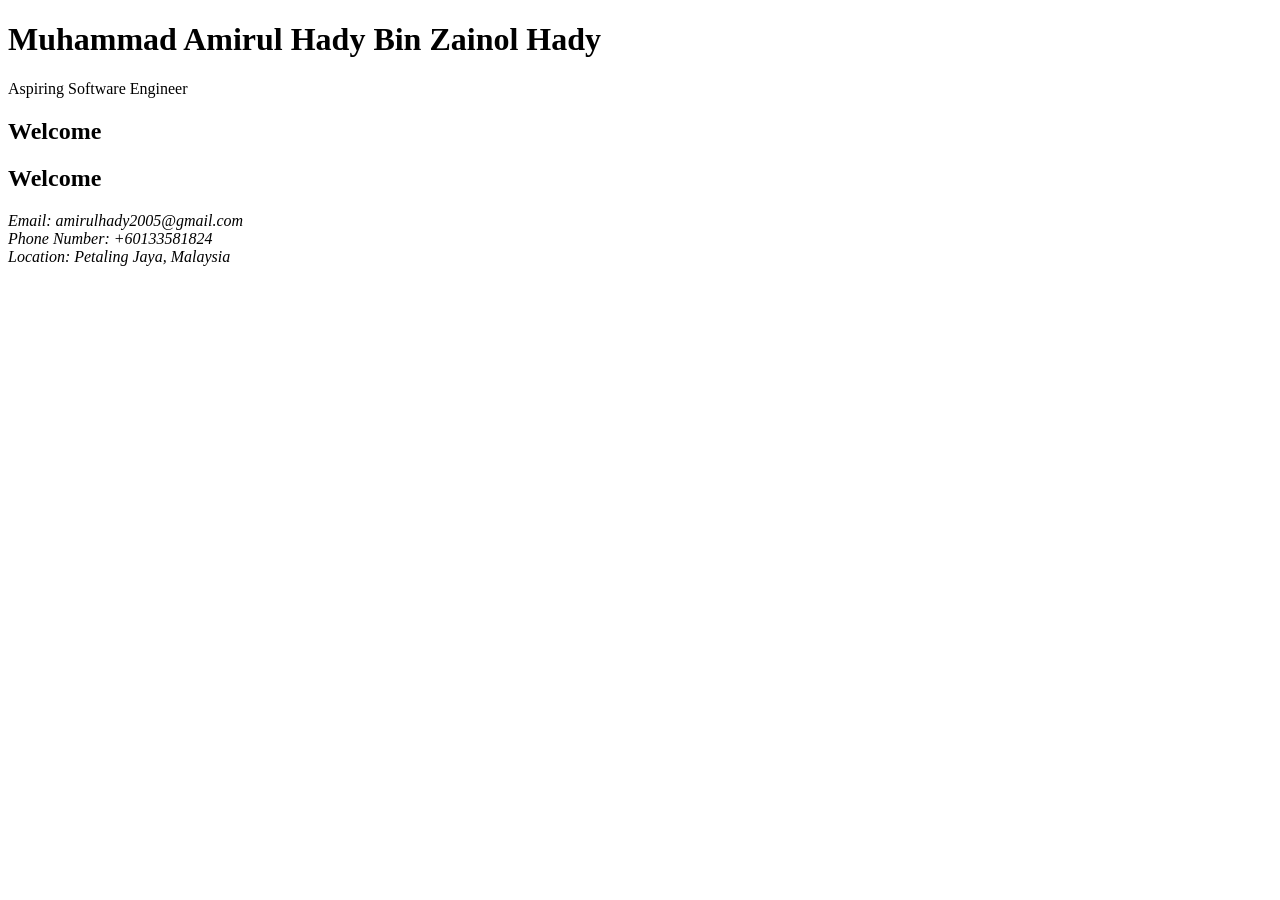
==== index.html @ 94f75cba "Completed Task 1:index.html" ====
<!DOCTYPE html>
<html lang="en">
<head>
    <meta charset="UTF-8">
    <meta name="description" content="Personal portfolio page of Amirul Hady">
    <title>Muhammad Amirul Hady | Portfolio</title>
</head>

<body>

    <header>
        <h1>Muhammad Amirul Hady Bin Zainol Hady</h1>
        <p>Aspiring Software Engineer</p>
    </header>

    <nav>
        
    </nav>

    <main>

        <section>
            <h2>Welcome</h2>
        </section>

        <section>
            <h2>Welcome</h2>
        </section>

    </main>

    <footer>
        <address>
            Email: amirulhady2005@gmail.com<br>
            Phone Number: +60133581824<br>
            Location: Petaling Jaya, Malaysia
        </address>
    </footer>

</body>
</html>
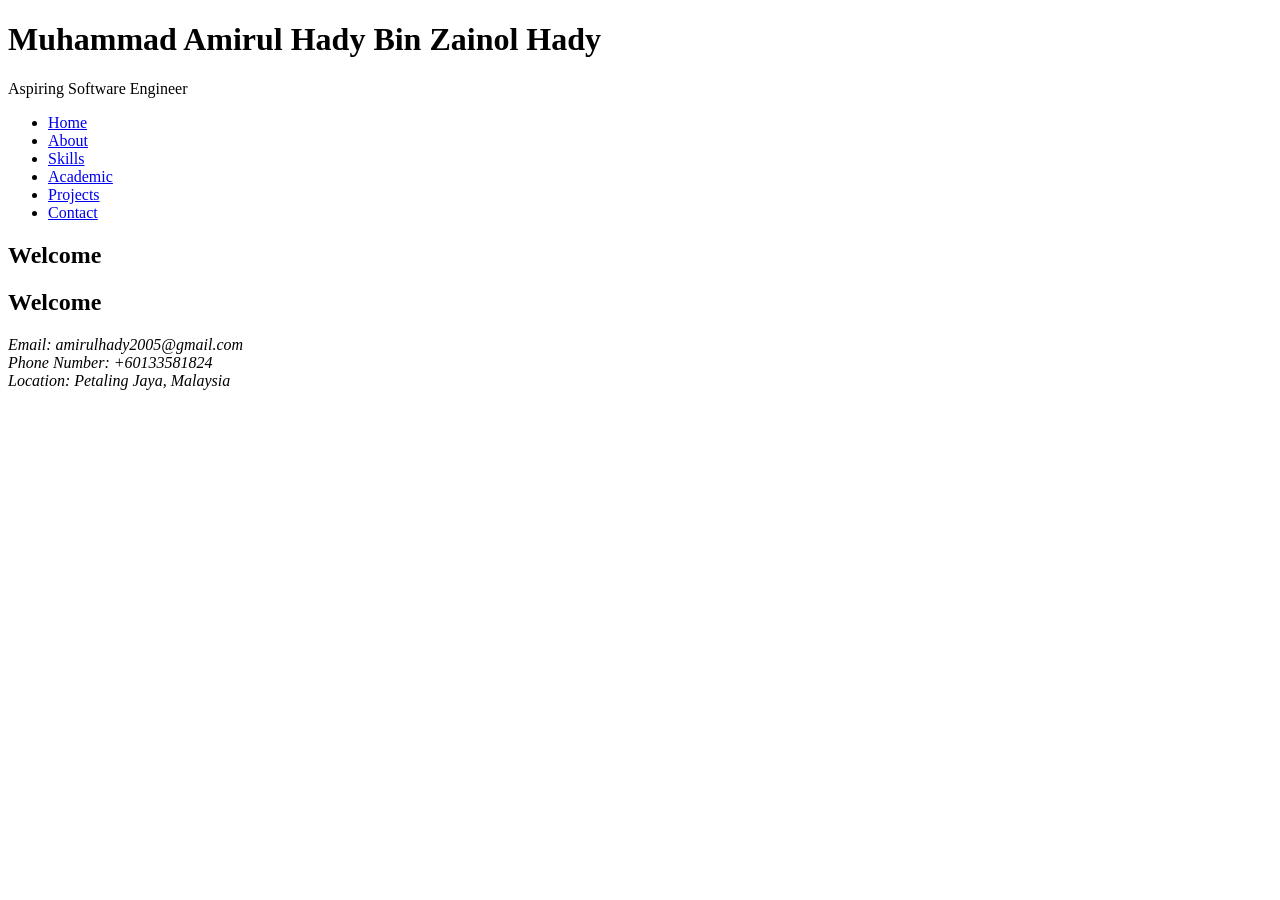
==== commit 3d1826ba: "Added all navigation to all html files" ====
--- a/index.html
+++ b/index.html
@@ -13,6 +13,17 @@
         <p>Aspiring Software Engineer</p>
     </header>
 
+    <nav>
+        <ul>
+            <li><a href="index.html">Home</a></li>
+            <li><a href="about.html">About</a></li>
+            <li><a href="skills.html">Skills</a></li>
+            <li><a href="academic.html">Academic</a></li>
+            <li><a href="projects.html">Projects</a></li>
+            <li><a href="contact.html">Contact</a></li>
+        </ul>
+    </nav>
+    
     <nav>
         
     </nav>
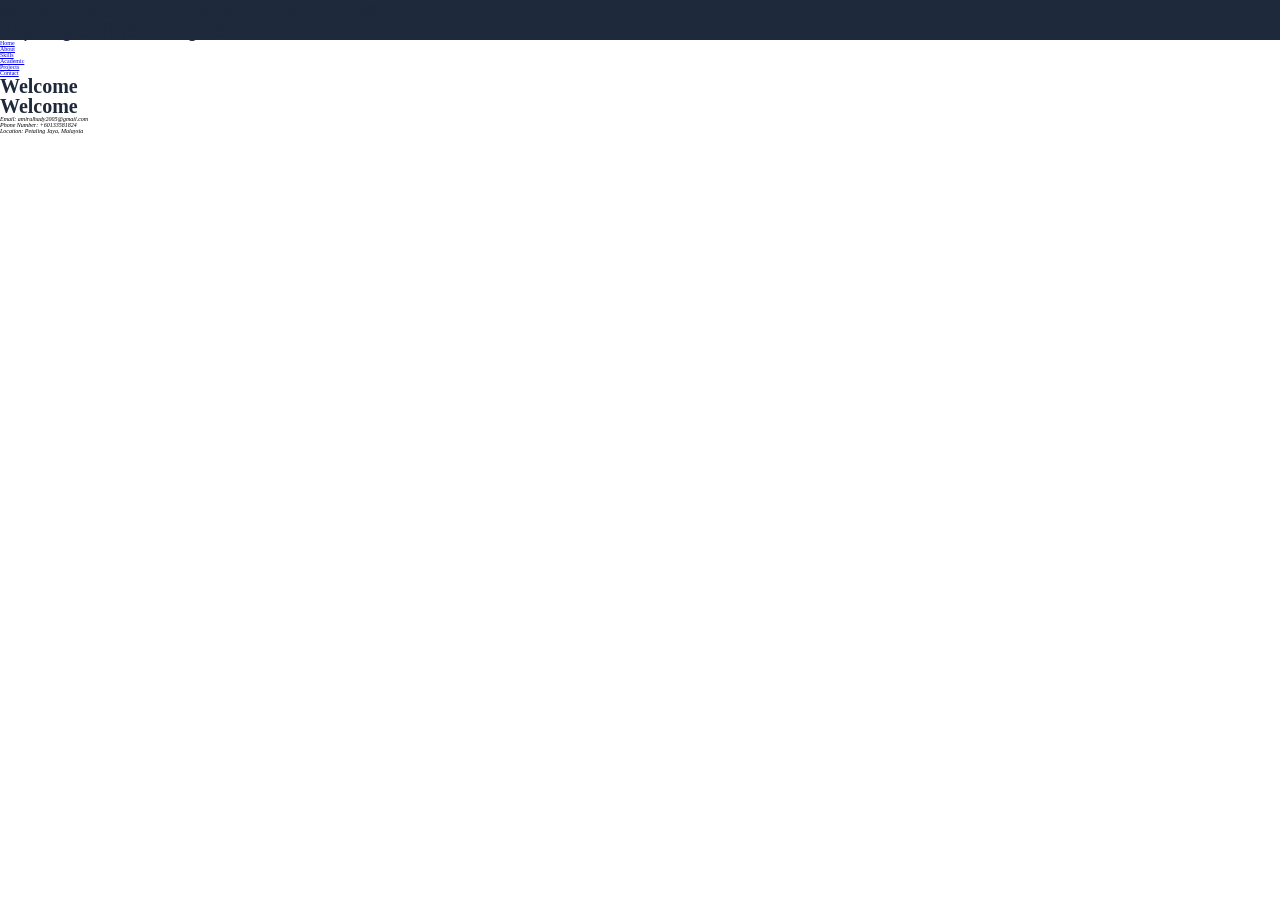
==== commit fd837058: "Complete Task 1B: Style.css file made and inserted <link rel="stylesheet" href="style.css"> to all h" ====
--- a/index.html
+++ b/index.html
@@ -4,6 +4,7 @@
     <meta charset="UTF-8">
     <meta name="description" content="Personal portfolio page of Amirul Hady">
     <title>Muhammad Amirul Hady | Portfolio</title>
+    <link rel="stylesheet" href="style.css">
 </head>
 
 <body>
@@ -23,7 +24,7 @@
             <li><a href="contact.html">Contact</a></li>
         </ul>
     </nav>
-    
+
     <nav>
         
     </nav>
--- a/style.css
+++ b/style.css
@@ -0,0 +1,37 @@
+@import url('https://fonts.googleapis.com/css2?family=Lora&family=Playfair+Display&display=swap');
+
+/* ROOT VARIABLES */
+:root {
+    --color-primary: #1e293b;
+    --color-secondary: #334155;
+    --color-accent: #3b82f6;
+    --color-accent2: #f59e0b;
+    --color-light: #f8fafc;
+    --color-gray: #64748b;
+    --color-dark: #0f172a;
+    --font-body: 'Poppins', sans-serif;
+    --font-heading: 'Poppins', sans-serif;
+    --space-sm: 0.5rem;
+    --space-md: 1.5rem;
+    --space-lg: 3rem;
+}
+
+*,
+*::before,
+*::after {
+    box-sizing: border-box;
+    margin: 0;
+    padding: 0;
+    font-size: 62.5%;
+}
+
+h1, h2, h3, h4, p {
+    font-size: 2rem;
+    line-height: 2rem;
+    color: #1e293b;
+}
+
+header {
+    font-family: var(--font-heading);
+    background: var(--color-primary);
+}
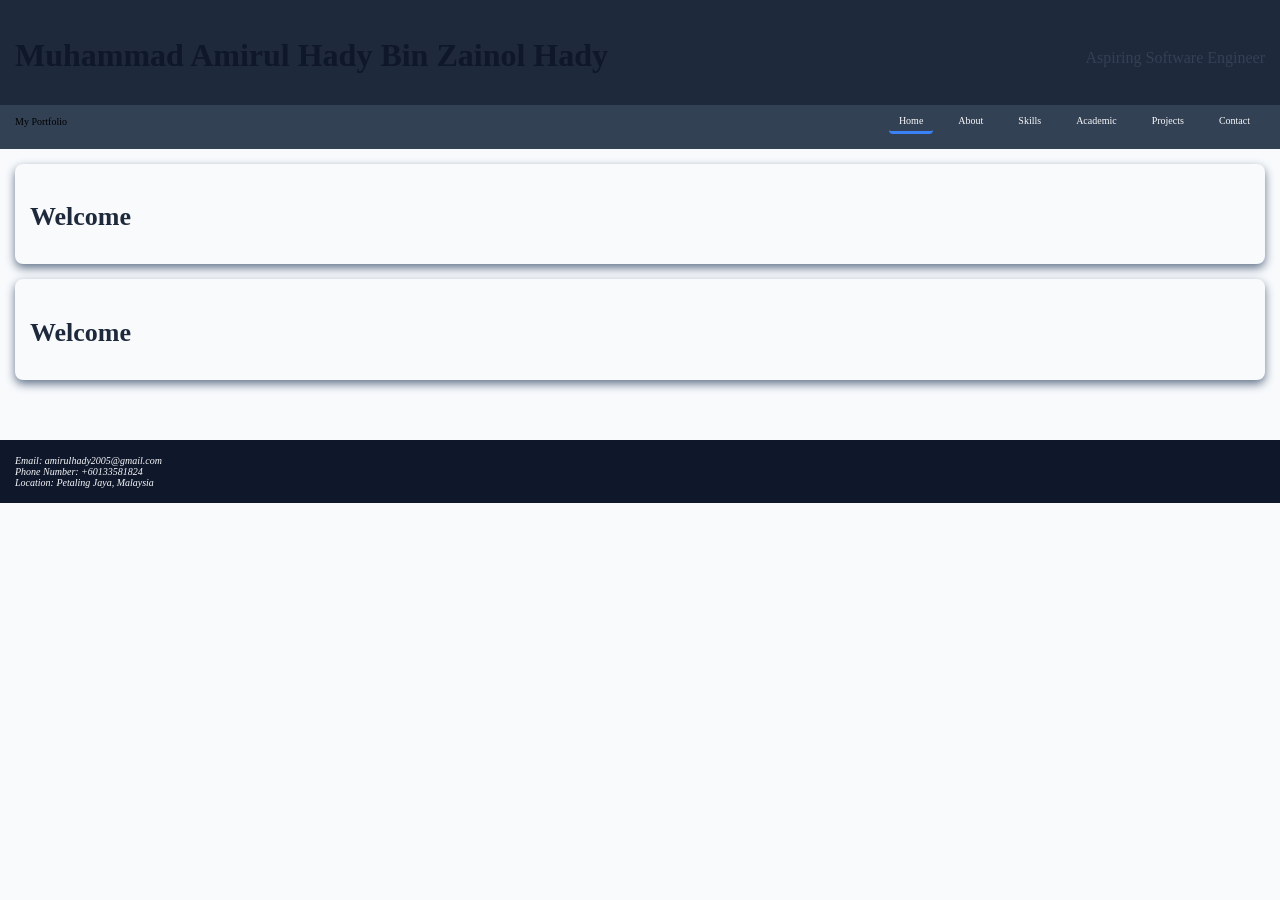
==== commit f1fa79d3: "Completed Task 3B" ====
--- a/index.html
+++ b/index.html
@@ -15,8 +15,9 @@
     </header>
 
     <nav>
-        <ul>
-            <li><a href="index.html">Home</a></li>
+        <div class="logo">My Portfolio</div>
+        <ul class="nav-links">
+            <li><a href="index.html" class="active">Home</a></li>
             <li><a href="about.html">About</a></li>
             <li><a href="skills.html">Skills</a></li>
             <li><a href="academic.html">Academic</a></li>
--- a/style.css
+++ b/style.css
@@ -1,6 +1,7 @@
 @import url('https://fonts.googleapis.com/css2?family=Lora&family=Playfair+Display&display=swap');
 
-/* ROOT VARIABLES */
+
+/*TASK 1*/
 :root {
     --color-primary: #1e293b;
     --color-secondary: #334155;
@@ -9,29 +10,213 @@
     --color-light: #f8fafc;
     --color-gray: #64748b;
     --color-dark: #0f172a;
-    --font-body: 'Poppins', sans-serif;
-    --font-heading: 'Poppins', sans-serif;
+    --font-body: 'Lora', serif;;
+    --font-heading: 'Playfair Display', serif;
     --space-sm: 0.5rem;
     --space-md: 1.5rem;
     --space-lg: 3rem;
+}
+
+html {
+    font-size: 62.5%;
+}
+
+body {
+    margin: 0;
+    padding: 0;
+    font-family: var(--font-body);
+    background-color: var(--color-light);
+
 }
 
 *,
 *::before,
 *::after {
     box-sizing: border-box;
+}
+
+/*TASK 2*/
+h1 { 
+    font-size: 3.2rem; 
+    line-height: 1.2; 
+    color: var(--color-dark);
+    margin-bottom: var(--space-md);
+}
+
+h2 { 
+    font-size: 2.6rem; 
+    line-height: 1.3; 
+    color: var(--color-primary);
+    margin-bottom: var(--space-md);
+}
+
+h3 { 
+    font-size: 2.2rem; 
+    line-height: 1.3; 
+    color: var(--color-primary);
+    margin-bottom: var(--space-sm);
+}
+
+h4 { 
+    font-size: 1.8rem; 
+    line-height: 1.4; 
+    color: var(--color-secondary);
+    margin-bottom: var(--space-sm);
+}
+
+p {
+    font-size: 1.6rem;
+    line-height: 1.6;
+    color: var(--color-secondary);
+    margin-bottom: var(--space-sm);
+}
+
+small { 
+    font-size: 1.2rem; 
+    color: var(--color-gray);
+}
+
+blockquote {
+    font-size: 1.6rem;
+    font-style: italic;
+    color: var(--color-gray);
+    padding-left: var(--space-md);
+    margin: var(--space-md) 0;
+}
+
+code {
+    font-family: monospace;
+    background-color: var(--color-gray);
+    color: var(--color-light);
+    padding: 0.2rem 0.4rem;
+    border-radius: 4px;
+    font-size: 1.4rem;
+}
+
+caption {
+    font-size: 1.6rem;
+    margin-bottom: var(--space-sm);
+    color: var(--color-primary);
+}
+
+header {
+    background-color: var(--color-primary);
+    color: var(--color-light);
+    padding: var(--space-md);
+}
+
+nav {
+    background-color: var(--color-secondary);
+    padding: var(--space-sm);
+}
+
+main {
+    padding: var(--space-md);
+}
+
+footer {
+    background-color: var(--color-dark);
+    color: var(--color-light);
+    padding: var(--space-md);
+    margin-top: var(--space-lg);
+}
+
+nav a:link {
+    color: var(--color-light);
+    text-decoration: none;
+    padding: 0.5rem 1rem;
+    border-radius: 4px;
+    margin-right: 0.5rem;
+    display: inline-block;
+}
+
+nav a:visited {
+    color: var(--color-gray);
+}
+
+nav a:hover {
+    color: var(--color-primary);
+    background-color: var(--color-light);
+}
+
+nav a:active {
+    color: var(--color-accent2);
+}
+
+section {
+    background-color: var(--color-light);
+    padding: var(--space-md);
+    margin-bottom: var(--space-md);
+    border-radius: 8px;
+    box-shadow: 0 4px 10px var(--color-gray);
+}
+
+button {
+    padding: 0.8rem 1.6rem;
+    margin: 0.5rem;
+    border-radius: 6px;
+    border: none;
+    background-color: var(--color-accent);
+    color: var(--color-light);
+}
+
+/*TASK 3*/
+nav {
+    display: flex;
+    justify-content: space-between; /* Site name/logo left, links right */
+    align-items: center;
+    /* Apply position: sticky */
+    position: sticky;
+    top: 0;
+    z-index: 1000;
+    background-color: var(--color-secondary);
+    padding: var(--space-sm) var(--space-md);
+}
+
+nav ul.nav-links {
+    display: flex;        /* This stops the links from stacking */
+    flex-wrap: wrap;     /* Requirement: wrap naturally on narrow screens */
+    gap: 1rem;           /* Requirement: use gap */
     margin: 0;
     padding: 0;
-    font-size: 62.5%;
-}
-
-h1, h2, h3, h4, p {
-    font-size: 2rem;
-    line-height: 2rem;
-    color: #1e293b;
+    list-style: none;    /* Removes bullet points */
+}
+
+nav ul.nav-links li a {
+    text-decoration: none;
+    color: var(--color-light);
+    padding: 0.5rem 1rem;
+    border-radius: 4px;
+    /* Requirement: transition color and background-color */
+    transition: color 0.2s, background-color 0.2s;
+}
+
+nav ul.nav-links li a:hover {
+    /* Requirement: hover must change both */
+    color: var(--color-primary);
+    background-color: var(--color-light);
+}
+
+nav ul.nav-links li a.active {
+    border-bottom: 3px solid var(--color-accent);
 }
 
 header {
-    font-family: var(--font-heading);
-    background: var(--color-primary);
+    display: flex;
+    align-items: center; /* Requirement: align-items center */
+    justify-content: space-between;
+    background-color: var(--color-primary);
+    padding: var(--space-md);
+    color: var(--color-light);
+}
+
+header .text {
+    flex: 1; 
+}
+
+header .image img {
+    width: 200px;
+    height: 200px;
+    object-fit: cover;
+    border-radius: 50%;
 }
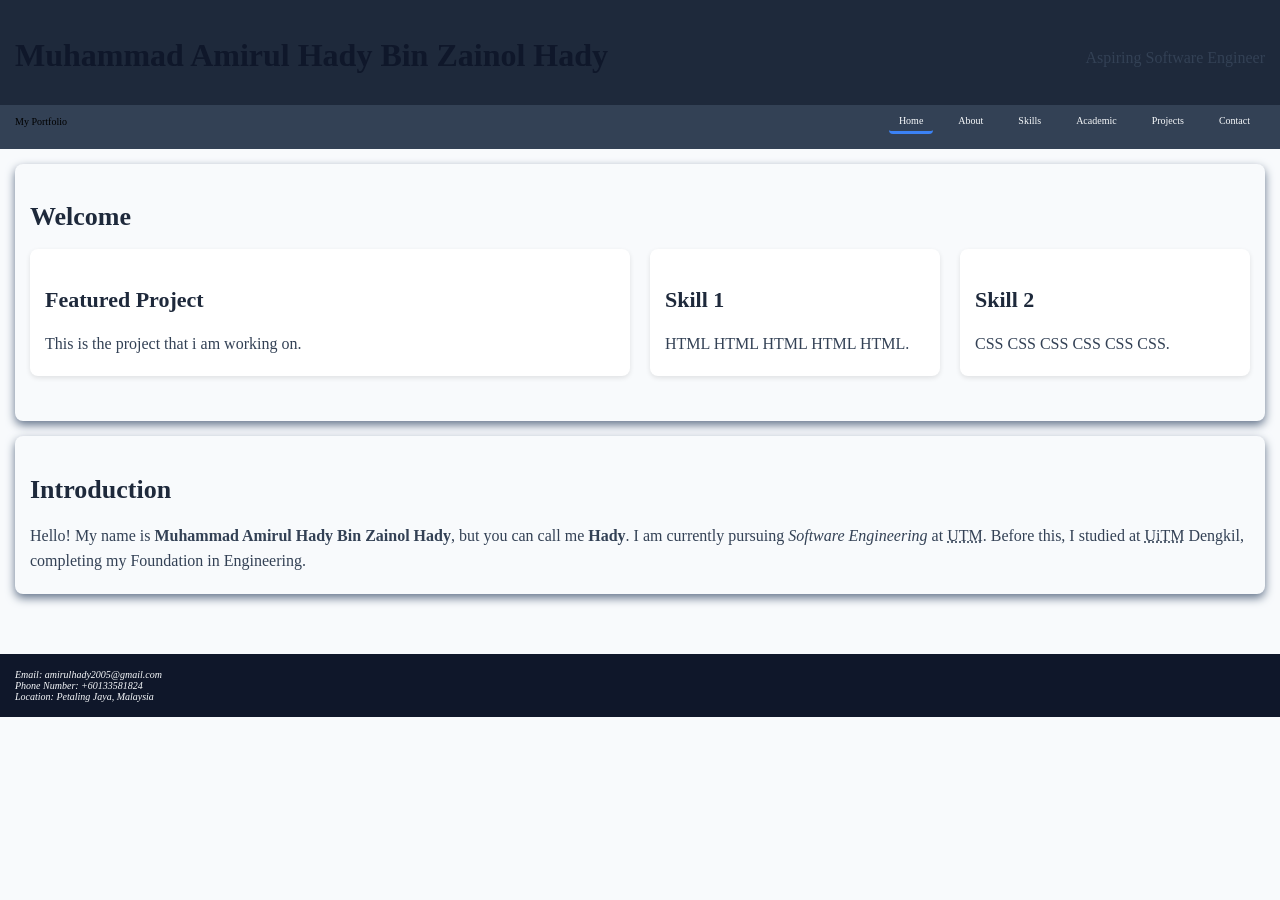
==== commit 896cc69e: "Completed Task 4B" ====
--- a/index.html
+++ b/index.html
@@ -34,10 +34,29 @@
 
         <section>
             <h2>Welcome</h2>
+            <div class="page-cards">
+                <div class="card featured-card">
+                    <h3>Featured Project</h3>
+                    <p>This is the project that i am working on.</p>
+                </div>
+                <div class="card">
+                    <h3>Skill 1</h3>
+                    <p>HTML HTML HTML HTML HTML.</p>
+                </div>
+                <div class="card">
+                    <h3>Skill 2</h3>
+                    <p>CSS CSS CSS CSS CSS CSS.</p>
+                </div>
+            </div>
         </section>
 
         <section>
-            <h2>Welcome</h2>
+            <h2>Introduction</h2>
+            <p>
+            Hello! My name is <strong>Muhammad Amirul Hady Bin Zainol Hady</strong>, but you can call me <b>Hady</b>. 
+            I am currently pursuing <em>Software Engineering</em> at <abbr title="Universiti Teknologi Malaysia">UTM</abbr>. 
+            Before this, I studied at <abbr title="Universiti Teknologi MARA">UiTM</abbr> Dengkil, completing my Foundation in Engineering.
+            </p>
         </section>
 
     </main>
--- a/style.css
+++ b/style.css
@@ -219,4 +219,48 @@
     height: 200px;
     object-fit: cover;
     border-radius: 50%;
+}
+
+/* --- TASK 4 START --- */
+
+/* 1. RESPONSIVE CARD GRID (index.html) */
+.page-cards {
+    display: grid;
+    /* Requirement: auto-fit and minmax so cards wrap automatically */
+    grid-template-columns: repeat(auto-fit, minmax(260px, 1fr));
+    /* Requirement: at least 1.5rem gap */
+    gap: 2rem; 
+    /* Requirement: match heights visually */
+    grid-template-rows: auto; 
+    align-items: stretch;
+    margin-bottom: var(--space-lg);
+}
+
+/* 2. CARD STYLING & HOVER EFFECT */
+.card {
+    background-color: white;
+    padding: var(--space-md);
+    border-radius: 8px;
+    box-shadow: 0 2px 5px rgba(0,0,0,0.1);
+    /* Requirement: transition for transform */
+    transition: transform 0.2s;
+}
+
+/* Requirement: Lift effect on hover */
+.card:hover {
+    transform: translateY(-4px);
+}
+
+/* 3. GRID SPANNING */
+/* Requirement: make at least one element span the full width (e.g., a featured card) */
+.featured-card {
+    grid-column: span 2;
+}
+
+/* 4. TWO-COLUMN SIDEBAR LAYOUT (about.html or skills.html) */
+/* Apply this class to the <main> or a container wrapper */
+.grid-container-sidebar {
+    display: grid;
+    grid-template-columns: 1fr 280px; /* Requirement */
+    gap: 1.5rem; /* Requirement */
 }
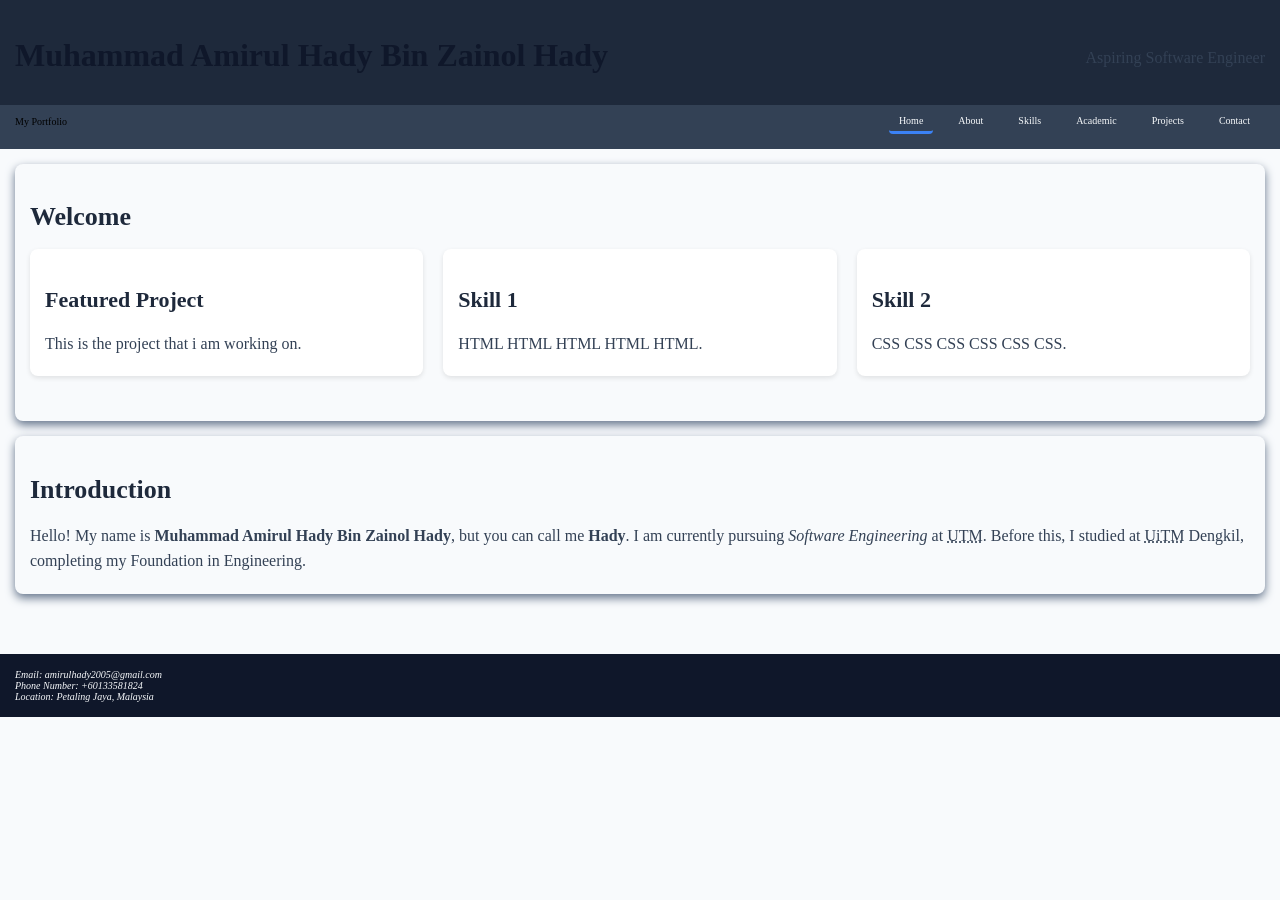
==== commit 475c9357: "Completed Task 5B" ====
--- a/index.html
+++ b/index.html
@@ -5,6 +5,7 @@
     <meta name="description" content="Personal portfolio page of Amirul Hady">
     <title>Muhammad Amirul Hady | Portfolio</title>
     <link rel="stylesheet" href="style.css">
+    <meta name="viewport" content="width=device-width, initial-scale=1.0">
 </head>
 
 <body>
--- a/style.css
+++ b/style.css
@@ -1,5 +1,12 @@
 @import url('https://fonts.googleapis.com/css2?family=Lora&family=Playfair+Display&display=swap');
 
+/* TASK 5 */
+/* ============================================
+BREAKPOINTS
+mobile-first base: 320px and up (default)
+tablet: @media (min-width: 600px)
+desktop: @media (min-width: 1024px)
+============================================ */
 
 /*TASK 1*/
 :root {
@@ -35,6 +42,13 @@
     box-sizing: border-box;
 }
 
+/* TASK 5 */
+img {
+    max-width: 100%;
+    height: auto;
+    display: block;
+}
+
 /*TASK 2*/
 h1 { 
     font-size: 3.2rem; 
@@ -163,6 +177,7 @@
 /*TASK 3*/
 nav {
     display: flex;
+    flex-direction: column;
     justify-content: space-between; /* Site name/logo left, links right */
     align-items: center;
     /* Apply position: sticky */
@@ -175,6 +190,7 @@
 
 nav ul.nav-links {
     display: flex;        /* This stops the links from stacking */
+    flex-direction: column;
     flex-wrap: wrap;     /* Requirement: wrap naturally on narrow screens */
     gap: 1rem;           /* Requirement: use gap */
     margin: 0;
@@ -203,6 +219,7 @@
 
 header {
     display: flex;
+    flex-direction: column;
     align-items: center; /* Requirement: align-items center */
     justify-content: space-between;
     background-color: var(--color-primary);
@@ -221,46 +238,77 @@
     border-radius: 50%;
 }
 
-/* --- TASK 4 START --- */
-
-/* 1. RESPONSIVE CARD GRID (index.html) */
+/*TASK 4*/
+
+/*RESPONSIVE CARD GRID*/
 .page-cards {
-    display: grid;
-    /* Requirement: auto-fit and minmax so cards wrap automatically */
-    grid-template-columns: repeat(auto-fit, minmax(260px, 1fr));
-    /* Requirement: at least 1.5rem gap */
+    display: grid; 
+    grid-template-columns: repeat(auto-fit, minmax(260px, 1fr)); /* auto-fit and minmax so cards wrap automatically */
     gap: 2rem; 
-    /* Requirement: match heights visually */
-    grid-template-rows: auto; 
+    grid-template-rows: auto;     /* match heights visually */
     align-items: stretch;
     margin-bottom: var(--space-lg);
 }
 
-/* 2. CARD STYLING & HOVER EFFECT */
+/*CARD STYLING & HOVER EFFECT*/
 .card {
     background-color: white;
     padding: var(--space-md);
     border-radius: 8px;
-    box-shadow: 0 2px 5px rgba(0,0,0,0.1);
-    /* Requirement: transition for transform */
+    box-shadow: 0 2px 5px rgba(0,0,0,0.1);/
     transition: transform 0.2s;
 }
 
-/* Requirement: Lift effect on hover */
 .card:hover {
     transform: translateY(-4px);
 }
 
-/* 3. GRID SPANNING */
-/* Requirement: make at least one element span the full width (e.g., a featured card) */
 .featured-card {
     grid-column: span 2;
 }
 
-/* 4. TWO-COLUMN SIDEBAR LAYOUT (about.html or skills.html) */
-/* Apply this class to the <main> or a container wrapper */
 .grid-container-sidebar {
     display: grid;
-    grid-template-columns: 1fr 280px; /* Requirement */
-    gap: 1.5rem; /* Requirement */
+    grid-template-columns: 1fr; 
+    gap: 1.5rem; 
+}
+
+/*TASK 5*/
+/*TABLET ENHANCEMENTS*/
+@media (min-width: 600px) {
+    header {
+        flex-direction: row; /* Unlocks side-by-side header */
+        text-align: left;
+    }
+
+    .page-cards {
+        grid-template-columns: repeat(2, 1fr);
+    }
+}
+
+/*DESKTOP ENHANCEMENTS*/
+@media (min-width: 1024px) {
+    nav {
+        flex-direction: row; /* Unlocks horizontal nav bar */
+        justify-content: space-between;
+    }
+
+    nav ul.nav-links {
+        flex-direction: row; /* Unlocks horizontal link list */
+        justify-content: space-between;
+    }
+
+    .page-cards {
+        grid-template-columns: repeat(3, 1fr);
+        display: grid;
+        gap: 2rem;
+    }
+
+    .featured-card {
+        grid-column: span 1; 
+    }
+
+    .grid-container-sidebar {
+        grid-template-columns: 1fr 280px; 
+    }
 }
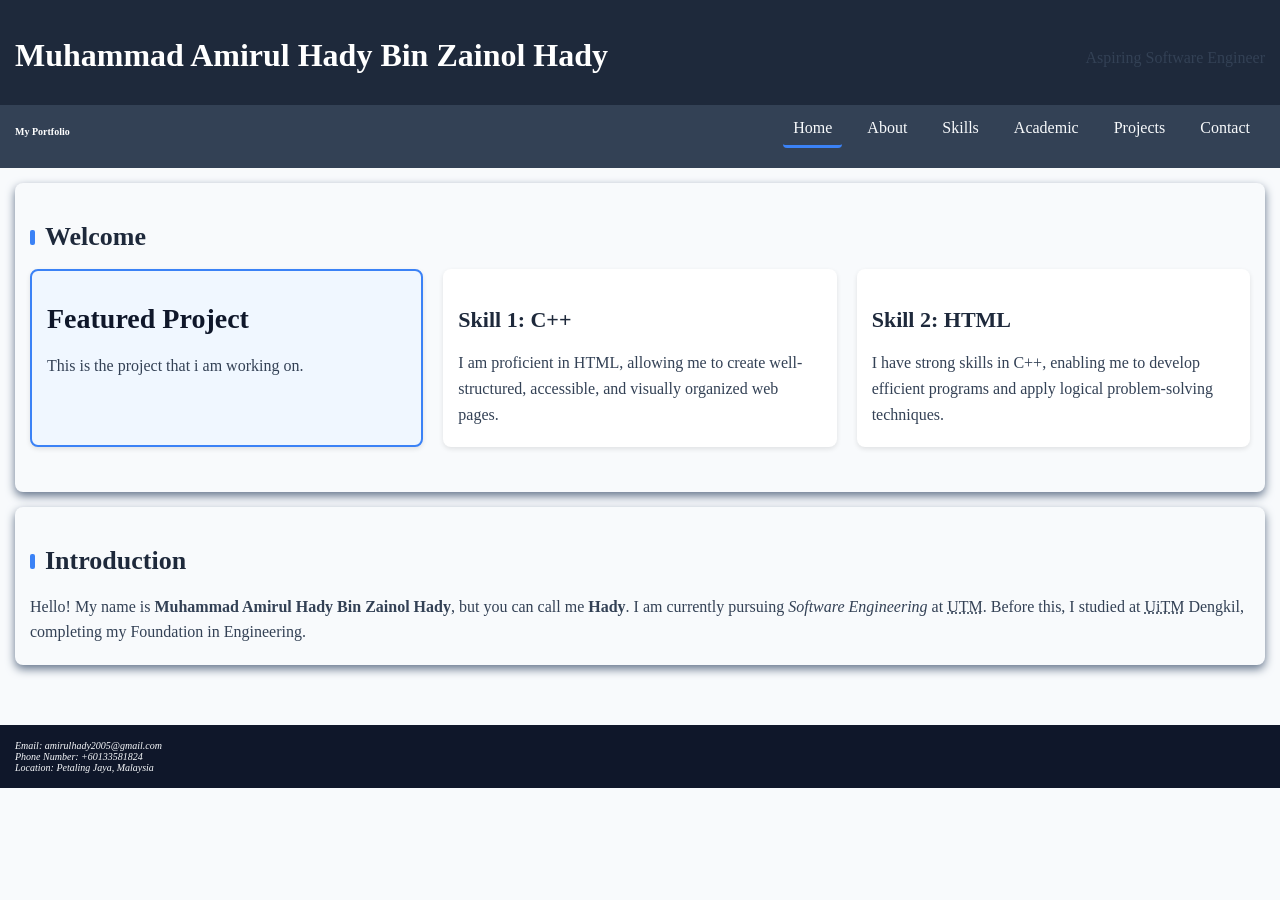
==== commit 23f51d33: "Add a few design for all html pages" ====
--- a/index.html
+++ b/index.html
@@ -41,12 +41,12 @@
                     <p>This is the project that i am working on.</p>
                 </div>
                 <div class="card">
-                    <h3>Skill 1</h3>
-                    <p>HTML HTML HTML HTML HTML.</p>
+                    <h3>Skill 1: C++</h3>
+                    <p>I am proficient in HTML, allowing me to create well-structured, accessible, and visually organized web pages.</p>
                 </div>
                 <div class="card">
-                    <h3>Skill 2</h3>
-                    <p>CSS CSS CSS CSS CSS CSS.</p>
+                    <h3>Skill 2: HTML</h3>
+                    <p>I have strong skills in C++, enabling me to develop efficient programs and apply logical problem-solving techniques.</p>
                 </div>
             </div>
         </section>
--- a/style.css
+++ b/style.css
@@ -44,6 +44,8 @@
 
 /* TASK 5 */
 img {
+    margin-left: auto;
+    margin-right: auto;
     max-width: 100%;
     height: auto;
     display: block;
@@ -53,7 +55,7 @@
 h1 { 
     font-size: 3.2rem; 
     line-height: 1.2; 
-    color: var(--color-dark);
+    color: #ffffff;
     margin-bottom: var(--space-md);
 }
 
@@ -115,7 +117,7 @@
 
 header {
     background-color: var(--color-primary);
-    color: var(--color-light);
+    color: #ffffff;
     padding: var(--space-md);
 }
 
@@ -173,6 +175,8 @@
     background-color: var(--color-accent);
     color: var(--color-light);
 }
+
+
 
 /*TASK 3*/
 nav {
@@ -311,4 +315,200 @@
     .grid-container-sidebar {
         grid-template-columns: 1fr 280px; 
     }
+}
+
+/*TASK 6*/
+/*FORM STYLES*/
+form {
+    max-width: 600px;
+    margin: 0 auto;
+    display: flex;
+    flex-direction: column;
+    gap: var(--space-md);
+}
+
+input, textarea, select {
+    padding: 1.2rem;
+    border: 2px solid var(--color-gray);
+    border-radius: 6px;
+    font-family: var(--font-body);
+    font-size: 1.6rem;
+    width: 100%;
+    transition: border-color 0.3s, box-shadow 0.3s;
+}
+
+input:focus, textarea:focus, select:focus {
+    outline: none;
+    border-color: var(--color-accent);
+    box-shadow: 0 0 8px var(--color-accent);
+}
+
+button[type="submit"] {
+    background-color: var(--color-accent);
+    color: var(--color-light);
+    padding: 1.2rem 2.4rem;
+    border: none;
+    border-radius: 6px;
+    cursor: pointer;
+    font-weight: bold;
+    transition: background-color 0.3s ease; /* transition on hover */
+}
+
+button[type="submit"]:hover {
+    background-color: var(--color-primary);
+}
+
+button[type="submit"]:active {
+    transform: scale(0.97); 
+}
+
+
+/*PSEUDO-ELEMENTS*/
+section h2::before {
+    content: "";
+    display: inline-block;
+    width: 5px;
+    height: 1.5rem;
+    background-color: var(--color-accent);
+    margin-right: 1rem;
+    border-radius: 2px;
+}
+
+blockquote::before {
+    content: '"'; 
+    font-family: var(--font-heading);
+    font-size: 4rem;
+    color: var(--color-accent);
+    line-height: 0;
+    vertical-align: middle;
+    margin-right: 0.5rem;
+}
+
+tbody tr:nth-child(even) {
+    background-color: #e2e8f0;
+}
+
+tbody tr:nth-child(odd) {
+    background-color: var(--color-light);
+}
+
+/*PSEUDO-CLASSES*/
+.contact-list li {
+    border-top: 1px solid var(--color-gray);
+    padding: 0.5rem 0;
+    list-style: none;
+}
+
+.contact-list li:first-child {
+    border-top: none;
+}
+
+.contact-list li:last-child {
+    border-bottom: none;
+    margin-bottom: 0;
+}
+
+/*extra*/
+  .center-table {
+    margin-left: auto;
+    margin-right: auto;
+    width: 80%; /* Ensure width is less than 100% */
+  }
+
+  table, th, td {
+    border: 1px solid black;
+    border-collapse: collapse; /* For a cleaner look */
+    padding: 10px;
+  }
+
+  li {
+    font-size: 1.6rem;
+    line-height: 1.6;
+    color: var(--color-secondary);
+    margin-bottom: var(--space-sm);
+  }
+
+  dt {
+  font-size: 1.6rem;
+  padding-bottom: 5px;
+  }
+
+  dl {
+  font-size: 1.6rem;
+  padding-bottom: 5px;
+  }
+
+  .Container {
+    background-color: lightblue;
+    border: 1px solid black;
+    padding: 15px; 
+    margin-bottom: 10px;
+  }
+
+.card_p {
+    background-color: white;
+    padding: var(--space-md);
+    border-radius: 8px;
+    box-shadow: 0 4px 10px rgba(0,0,0,0.1);
+    transition: transform 0.3s ease, box-shadow 0.3s ease;
+    display: flex;
+    flex-direction: column;
+}
+
+.card_p:hover {
+    transform: translateY(-5px);
+    box-shadow: 0 8px 15px var(--color-gray);
+}
+
+.featured-card {
+    border: 2px solid var(--color-accent);
+    background-color: #f0f7ff; 
+}
+
+.featured-card .profile-feature-img {
+    height: 350px;
+    width: 100%;
+    object-fit: cover;
+    border-radius: 8px;
+}
+
+.featured-card h3 {
+    font-size: 2.8rem;
+    color: var(--color-dark);
+    margin-top: var(--space-md);
+}
+
+.card_p img {
+    width: 100%;
+    height: 180px;
+    object-fit: cover;
+    border-radius: 4px;
+}
+
+.placeholder-box {
+    height: 180px;
+    background-color: var(--color-gray);
+    border-radius: 8px;
+    display: flex;
+    align-items: center;
+    justify-content: center;
+    color: var(--color-light);
+    margin-bottom: var(--space-sm);
+}
+
+.card_p code {
+    align-self: flex-start;
+    margin-top: auto;
+    background-color: var(--color-accent);
+}
+
+@media (max-width: 600px) {
+    .featured-card .profile-feature-img {
+        height: 250px;
+    }
+}
+
+.logo {
+    color: #ffffff;
+    font-weight: bold;
 }
